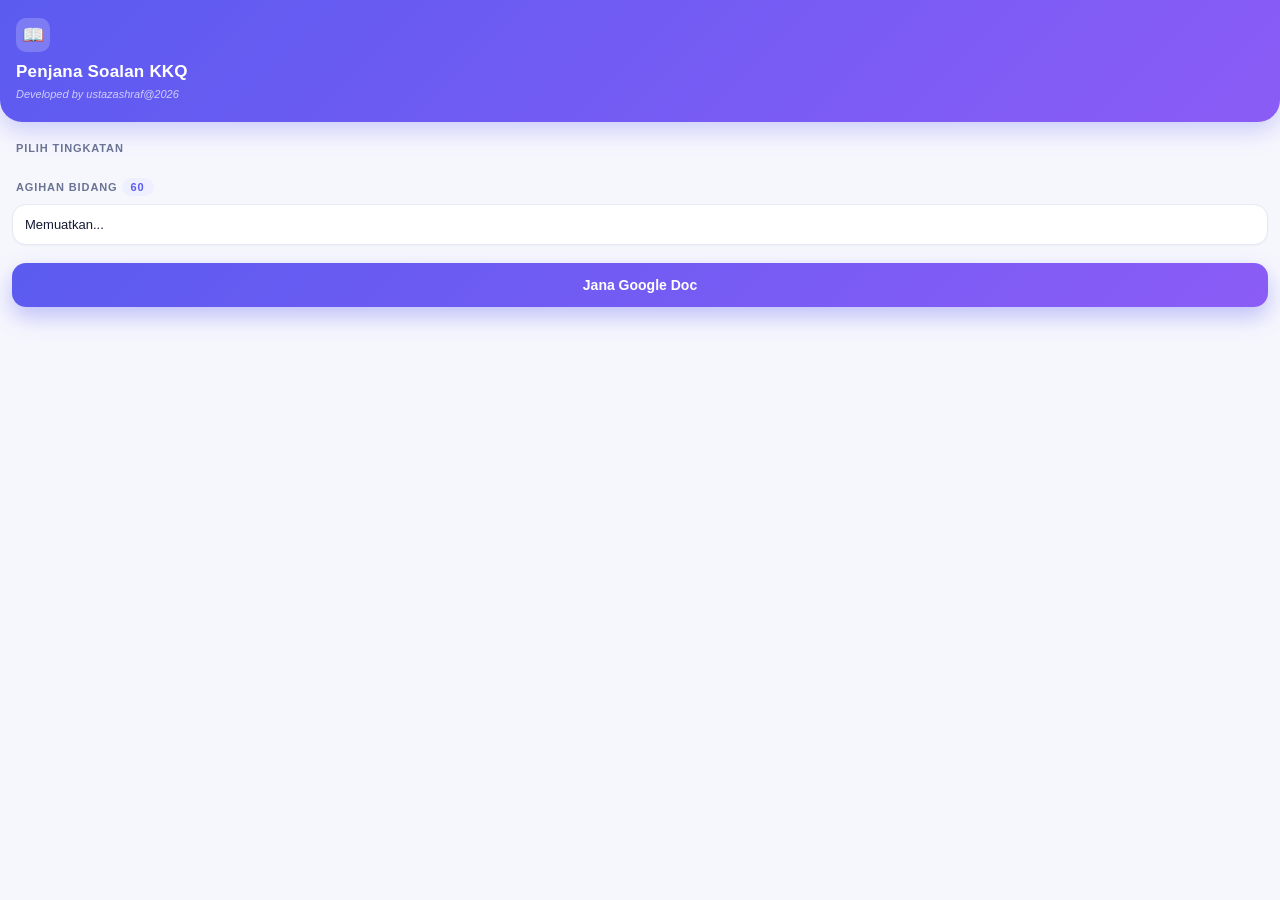
==== gas/sidebar.html @ cc7f21cc "Sembunyi menu tetapan, buang teks header, tambah gas/sidebar.html Co-Authored-By: Claude Sonnet 5.5 " ====
<!DOCTYPE html>
<html>
<head>
<base target="_top">
<style>
  :root{
    --ink:#141a33; --muted:#6b7394; --line:#e7e9f5; --bg:#f6f7fd;
    --a:#5b5bf0; --b:#8b5cf6; --ok:#12a150; --bad:#e5484d; --card:#ffffff;
  }
  *{box-sizing:border-box}
  body{margin:0;background:var(--bg);color:var(--ink);
       font-family:"Google Sans",Inter,Roboto,"Segoe UI",Arial,sans-serif;font-size:13px}
  .hero{background:linear-gradient(135deg,var(--a),var(--b));color:#fff;padding:18px 16px 22px;
        border-radius:0 0 22px 22px;box-shadow:0 8px 24px rgba(91,91,240,.28)}
  .hero .logo{width:34px;height:34px;border-radius:10px;background:rgba(255,255,255,.2);
        display:flex;align-items:center;justify-content:center;font-size:18px;margin-bottom:10px}
  .hero h1{margin:0;font-size:17px;font-weight:700;letter-spacing:.2px}
  .hero p{margin:4px 0 0;opacity:.85;font-size:12px}
  .hero p.tagline{opacity:.7;font-size:11px;font-style:italic;margin-top:6px}
  .wrap{padding:14px 12px 18px}
  .sec{margin-top:16px}
  .sec h2{font-size:11px;text-transform:uppercase;letter-spacing:.9px;color:var(--muted);margin:0 4px 8px;font-weight:700}
  .card{background:var(--card);border:1px solid var(--line);border-radius:14px;padding:12px;
        box-shadow:0 1px 2px rgba(20,26,51,.04)}

  /* Tingkatan */
  .levels{display:grid;grid-template-columns:repeat(3,1fr);gap:8px}
  .lv{position:relative;border:1.5px solid var(--line);background:#fff;border-radius:14px;
      padding:12px 8px 10px;text-align:center;cursor:pointer;transition:all .18s;user-select:none}
  .lv:hover{transform:translateY(-1px);box-shadow:0 6px 14px rgba(91,91,240,.12)}
  .lv .n{font-size:22px;font-weight:800;line-height:1}
  .lv .t{font-size:10px;color:var(--muted);margin-top:3px;text-transform:uppercase;letter-spacing:.7px}
  .lv .c{font-size:10px;color:var(--muted);margin-top:6px}
  .lv .tick{position:absolute;top:6px;right:6px;width:16px;height:16px;border-radius:50%;
      background:var(--a);color:#fff;font-size:10px;display:none;align-items:center;justify-content:center}
  .lv.on{border-color:var(--a);background:linear-gradient(180deg,#f3f2ff,#fff)}
  .lv.on .n{color:var(--a)} .lv.on .tick{display:flex}

  /* Agihan */
  .row{display:flex;align-items:center;gap:10px;margin:9px 0}
  .row .nm{width:92px;font-weight:600;font-size:12px;white-space:nowrap;overflow:hidden;text-overflow:ellipsis}
  .bar{flex:1;height:7px;background:#eceefa;border-radius:99px;overflow:hidden}
  .bar i{display:block;height:100%;background:linear-gradient(90deg,var(--a),var(--b));border-radius:99px;transition:width .35s}
  .bar i.low{background:var(--bad)}
  .row .nv{width:44px;text-align:right;font-size:11px;color:var(--muted);font-variant-numeric:tabular-nums}
  .row .nv.low{color:var(--bad);font-weight:700}
  .note{font-size:11px;color:var(--muted);margin-top:8px;line-height:1.45}
  .pill{display:inline-block;background:#eef0ff;color:var(--a);padding:3px 9px;border-radius:99px;
        font-size:11px;font-weight:700}

  /* Suis */
  .sw{display:flex;align-items:center;justify-content:space-between;padding:9px 2px;border-bottom:1px solid var(--line)}
  .sw:last-child{border-bottom:0}
  .sw b{font-size:12.5px;font-weight:600} .sw small{display:block;color:var(--muted);font-size:11px;margin-top:1px}
  .tg{position:relative;width:38px;height:22px;flex:none}
  .tg input{display:none}
  .tg span{position:absolute;inset:0;background:#d6d9ee;border-radius:99px;cursor:pointer;transition:.2s}
  .tg span:before{content:"";position:absolute;width:16px;height:16px;left:3px;top:3px;background:#fff;
        border-radius:50%;transition:.2s;box-shadow:0 1px 3px rgba(0,0,0,.25)}
  .tg input:checked+span{background:linear-gradient(90deg,var(--a),var(--b))}
  .tg input:checked+span:before{transform:translateX(16px)}

  /* Butang */
  .cta{width:100%;margin-top:18px;border:0;border-radius:14px;padding:14px;color:#fff;font-size:14px;font-weight:700;
       cursor:pointer;background:linear-gradient(135deg,var(--a),var(--b));
       box-shadow:0 10px 22px rgba(91,91,240,.35);transition:.18s;display:flex;align-items:center;justify-content:center;gap:9px}
  .cta:hover{transform:translateY(-1px);box-shadow:0 14px 26px rgba(91,91,240,.4)}
  .cta:disabled{opacity:.6;cursor:wait;transform:none}
  .spin{width:16px;height:16px;border:2.5px solid rgba(255,255,255,.4);border-top-color:#fff;border-radius:50%;
        animation:sp .7s linear infinite;display:none}
  @keyframes sp{to{transform:rotate(360deg)}}

  /* Hasil */
  .result{display:none;margin-top:16px;border:1px solid #bfe8cf;background:linear-gradient(180deg,#f2fcf6,#fff)}
  .result h3{margin:0 0 4px;font-size:14px;color:var(--ok)}
  .result .meta{font-size:11.5px;color:var(--muted);margin-bottom:10px;line-height:1.5}
  .lnk{display:flex;align-items:center;justify-content:space-between;text-decoration:none;color:var(--ink);
       background:#fff;border:1px solid var(--line);border-radius:11px;padding:10px 12px;margin-top:7px;font-weight:600;font-size:12.5px;transition:.15s}
  .lnk:hover{border-color:var(--a);color:var(--a);transform:translateX(2px)}
  .err{display:none;margin-top:14px;background:#fff1f1;border:1px solid #ffc9cb;color:#a4262c;border-radius:12px;padding:10px 12px;font-size:12px;line-height:1.5}
</style>
</head>
<body>
  <div class="hero">
    <div class="logo">📖</div>
    <h1>Penjana Soalan KKQ</h1>
    <p class="tagline">Developed by ustazashraf@2026</p>
  </div>

  <div class="wrap">
    <div class="sec" style="margin-top:6px">
      <h2>Pilih Tingkatan</h2>
      <div class="levels" id="levels"></div>
      <div class="note" id="splitNote"></div>
    </div>

    <div class="sec">
      <h2>Agihan Bidang <span class="pill" id="total">60</span></h2>
      <div class="card" id="bidang">Memuatkan...</div>
    </div>

    <div class="sec" style="display:none">
      <h2>Tetapan</h2>
      <div class="card">
        <div class="sw"><div><b>Kacau pilihan A–D</b><small>Susunan jawapan diubah rawak</small></div>
          <label class="tg"><input type="checkbox" id="shufOpt" checked><span></span></label></div>
        <div class="sw"><div><b>Kacau susunan soalan</b><small>Mati: soalan dikumpul ikut bidang</small></div>
          <label class="tg"><input type="checkbox" id="shufOrd"><span></span></label></div>
        <div class="sw"><div><b>Jana skema jawapan</b><small>Google Doc berasingan</small></div>
          <label class="tg"><input type="checkbox" id="makeKey" checked><span></span></label></div>
        <div class="sw"><div><b>Simpan juga PDF</b><small>Salinan PDF dalam Drive</small></div>
          <label class="tg"><input type="checkbox" id="makePdf"><span></span></label></div>
      </div>
    </div>

    <button class="cta" id="go" onclick="go()"><span class="spin" id="spin"></span><span id="goTxt">Jana Google Doc</span></button>
    <div class="err" id="err"></div>

    <div class="card result" id="result">
      <h3>✓ Doc siap dijana</h3>
      <div class="meta" id="meta"></div>
      <div id="links"></div>
    </div>
  </div>

<script>
  const LV = [1, 2, 3];
  const sel = new Set([1, 2, 3]);
  let TABS = [], INFO = {}, PER = 12;

  function lvAvail(l){ return TABS.reduce((s,t)=>s+((INFO[t]||{})[l]||0),0); }
  function tabAvail(t){ return [...sel].reduce((s,l)=>s+((INFO[t]||{})[l]||0),0); }

  function renderLevels(){
    document.getElementById('levels').innerHTML = LV.map(l => `
      <div class="lv ${sel.has(l)?'on':''}" onclick="toggle(${l})">
        <div class="tick">✓</div>
        <div class="n">${l}</div><div class="t">Tingkatan</div>
        <div class="c">${TABS.length? lvAvail(l)+' soalan':'...'}</div>
      </div>`).join('');
    const n = sel.size, per = PER / n;
    document.getElementById('splitNote').textContent =
      n===1 ? 'Semua 60 soalan daripada satu tingkatan.'
            : `Setiap bidang: ${per} soalan daripada setiap tingkatan dipilih.`;
  }
  function renderBidang(){
    const el = document.getElementById('bidang');
    if(!TABS.length) return;
    el.innerHTML = TABS.map(t=>{
      const a = tabAvail(t), low = a < PER, pct = Math.min(100, Math.round(a/PER*100));
      return `<div class="row"><span class="nm">${t}</span>
        <div class="bar"><i class="${low?'low':''}" style="width:${pct}%"></i></div>
        <span class="nv ${low?'low':''}">${PER}/${a}</span></div>`;
    }).join('') + `<div class="note">Kiri: soalan dijana. Kanan: soalan berjawapan tersedia.</div>`;
  }
  function toggle(l){
    if(sel.has(l)){ if(sel.size===1) return; sel.delete(l);} else sel.add(l);
    renderLevels(); renderBidang();
  }

  google.script.run.withSuccessHandler(d=>{
    TABS=d.tabs; INFO=d.info; PER=d.perTab; renderLevels(); renderBidang();
  }).withFailureHandler(e=>showErr(e.message)).getBankInfo();
  renderLevels();

  function showErr(t){ const e=document.getElementById('err'); e.textContent=t; e.style.display='block'; }
  function busy(on){
    document.getElementById('go').disabled=on;
    document.getElementById('spin').style.display=on?'block':'none';
    document.getElementById('goTxt').textContent=on?'Menjana dokumen...':'Jana Google Doc';
  }
  function go(){
    document.getElementById('err').style.display='none';
    document.getElementById('result').style.display='none';
    busy(true);
    google.script.run.withSuccessHandler(r=>{
      busy(false);
      const lv = Object.keys(r.perLevel).sort().map(k=>`T${k}: ${r.perLevel[k]}`).join(' &bull; ');
      const tb = Object.keys(r.perTab).map(k=>`${k}: ${r.perTab[k]}`).join(' &bull; ');
      document.getElementById('meta').innerHTML = `${r.made} soalan &mdash; ${r.label}<br>${lv}<br>${tb}`;
      let h = `<a class="lnk" href="${r.docUrl}" target="_blank">Buka kertas soalan <span>↗</span></a>`;
      if(r.keyUrl) h += `<a class="lnk" href="${r.keyUrl}" target="_blank">Buka skema jawapan <span>↗</span></a>`;
      if(r.pdfUrl) h += `<a class="lnk" href="${r.pdfUrl}" target="_blank">Buka PDF <span>↗</span></a>`;
      document.getElementById('links').innerHTML = h;
      document.getElementById('result').style.display='block';
    }).withFailureHandler(e=>{ busy(false); showErr(e.message); }).generateDoc({
      levels:[...sel].sort(),
      shuffleOptions:document.getElementById('shufOpt').checked,
      shuffleOrder:document.getElementById('shufOrd').checked,
      makeKey:document.getElementById('makeKey').checked,
      makePdf:document.getElementById('makePdf').checked
    });
  }
</script>
</body>
</html>
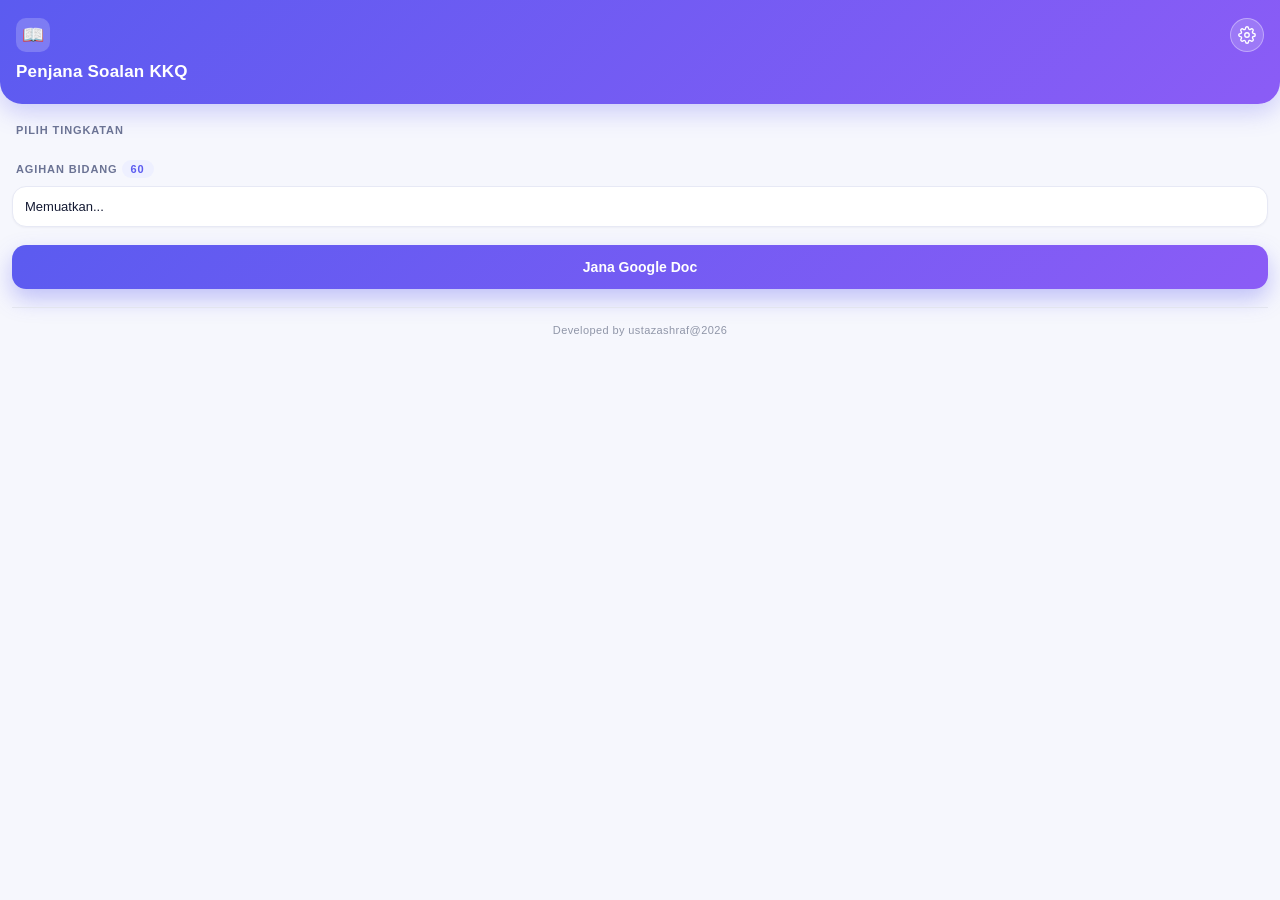
==== commit ff4a120e: "Ikon tetapan SVG boleh akses, footer tagline di bawah Co-Authored-By: Claude Sonnet 5.5 <noreply@ant" ====
--- a/gas/sidebar.html
+++ b/gas/sidebar.html
@@ -16,7 +16,17 @@
         display:flex;align-items:center;justify-content:center;font-size:18px;margin-bottom:10px}
   .hero h1{margin:0;font-size:17px;font-weight:700;letter-spacing:.2px}
   .hero p{margin:4px 0 0;opacity:.85;font-size:12px}
-  .hero p.tagline{opacity:.7;font-size:11px;font-style:italic;margin-top:6px}
+  .foot{margin:0 12px;padding:16px 0 18px;text-align:center;border-top:1px solid #e3e5ee;
+    color:#9096a8;font-size:11px;font-weight:500;letter-spacing:.4px}
+  .gear{display:flex;align-items:center;justify-content:center;width:34px;height:34px;padding:0;border-radius:50%;
+    background:rgba(255,255,255,.18);border:1px solid rgba(255,255,255,.35);color:#fff;cursor:pointer;
+    transition:background .2s,transform .2s,box-shadow .2s}
+  .gear svg{transition:transform .5s cubic-bezier(.4,0,.2,1)}
+  .gear:hover{background:rgba(255,255,255,.3);box-shadow:0 4px 12px rgba(20,26,51,.2)}
+  .gear:hover svg,.gear[aria-expanded=true] svg{transform:rotate(90deg)}
+  .gear[aria-expanded=true]{background:#fff;color:var(--a);border-color:#fff}
+  .gear:active{transform:scale(.92)}
+  [hidden]{display:none!important}
   .wrap{padding:14px 12px 18px}
   .sec{margin-top:16px}
   .sec h2{font-size:11px;text-transform:uppercase;letter-spacing:.9px;color:var(--muted);margin:0 4px 8px;font-weight:700}
@@ -82,9 +92,8 @@
 </head>
 <body>
   <div class="hero">
-    <div class="logo">📖</div>
+    <div style="display:flex;justify-content:space-between;align-items:flex-start"><div class="logo">📖</div><button class="gear" id="gear" type="button" aria-label="Tetapan" aria-expanded="false" onclick="toggleSettings()"><svg viewBox="0 0 24 24" width="18" height="18" fill="none" stroke="currentColor" stroke-width="1.8" stroke-linecap="round" stroke-linejoin="round" aria-hidden="true"><circle cx="12" cy="12" r="3"/><path d="M19.4 15a1.65 1.65 0 0 0 .33 1.82l.06.06a2 2 0 0 1 0 2.83 2 2 0 0 1-2.83 0l-.06-.06a1.65 1.65 0 0 0-1.82-.33 1.65 1.65 0 0 0-1 1.51V21a2 2 0 0 1-2 2 2 2 0 0 1-2-2v-.09A1.65 1.65 0 0 0 9 19.4a1.65 1.65 0 0 0-1.82.33l-.06.06a2 2 0 0 1-2.83 0 2 2 0 0 1 0-2.83l.06-.06a1.65 1.65 0 0 0 .33-1.82 1.65 1.65 0 0 0-1.51-1H3a2 2 0 0 1-2-2 2 2 0 0 1 2-2h.09A1.65 1.65 0 0 0 4.6 9a1.65 1.65 0 0 0-.33-1.82l-.06-.06a2 2 0 0 1 0-2.83 2 2 0 0 1 2.83 0l.06.06a1.65 1.65 0 0 0 1.82.33H9a1.65 1.65 0 0 0 1-1.51V3a2 2 0 0 1 2-2 2 2 0 0 1 2 2v.09a1.65 1.65 0 0 0 1 1.51 1.65 1.65 0 0 0 1.82-.33l.06-.06a2 2 0 0 1 2.83 0 2 2 0 0 1 0 2.83l-.06.06a1.65 1.65 0 0 0-.33 1.82V9a1.65 1.65 0 0 0 1.51 1H21a2 2 0 0 1 2 2 2 2 0 0 1-2 2h-.09a1.65 1.65 0 0 0-1.51 1z"/></svg></button></div>
     <h1>Penjana Soalan KKQ</h1>
-    <p class="tagline">Developed by ustazashraf@2026</p>
   </div>
 
   <div class="wrap">
@@ -99,7 +108,7 @@
       <div class="card" id="bidang">Memuatkan...</div>
     </div>
 
-    <div class="sec" style="display:none">
+    <div class="sec" id="settings" hidden>
       <h2>Tetapan</h2>
       <div class="card">
         <div class="sw"><div><b>Kacau pilihan A–D</b><small>Susunan jawapan diubah rawak</small></div>
@@ -123,6 +132,8 @@
     </div>
   </div>
 
+  <div class="foot">Developed by ustazashraf@2026</div>
+
 <script>
   const LV = [1, 2, 3];
   const sel = new Set([1, 2, 3]);
@@ -152,6 +163,11 @@
         <div class="bar"><i class="${low?'low':''}" style="width:${pct}%"></i></div>
         <span class="nv ${low?'low':''}">${PER}/${a}</span></div>`;
     }).join('') + `<div class="note">Kiri: soalan dijana. Kanan: soalan berjawapan tersedia.</div>`;
+  }
+  function toggleSettings(){
+    const s = document.getElementById('settings');
+    s.hidden = !s.hidden;
+    document.getElementById('gear').setAttribute('aria-expanded', String(!s.hidden));
   }
   function toggle(l){
     if(sel.has(l)){ if(sel.size===1) return; sel.delete(l);} else sel.add(l);
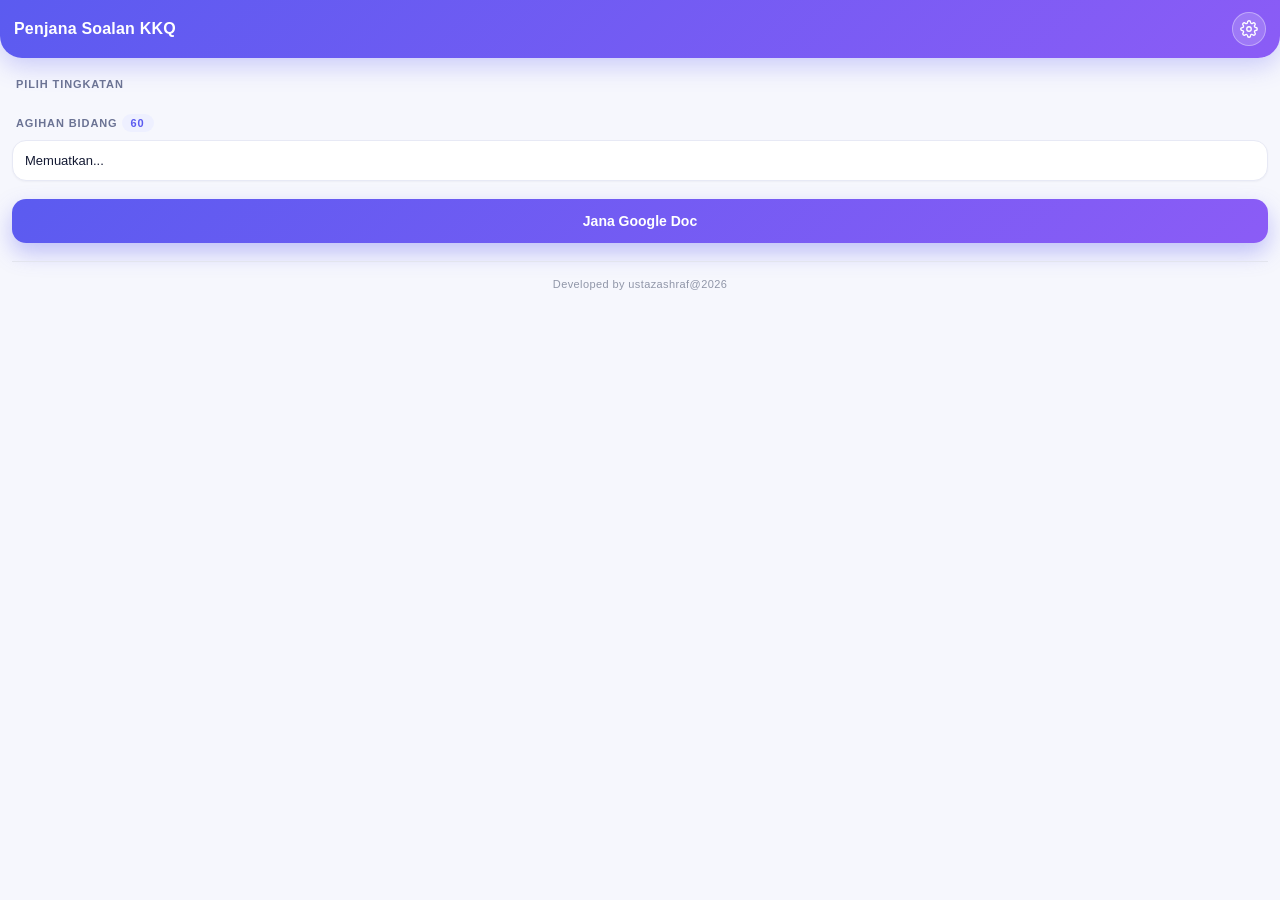
==== commit bb3a2eb5: "Buang ikon buku dan padatkan header Co-Authored-By: Claude Sonnet 5.5 <noreply@anthropic.com>" ====
--- a/gas/sidebar.html
+++ b/gas/sidebar.html
@@ -10,11 +10,12 @@
   *{box-sizing:border-box}
   body{margin:0;background:var(--bg);color:var(--ink);
        font-family:"Google Sans",Inter,Roboto,"Segoe UI",Arial,sans-serif;font-size:13px}
-  .hero{background:linear-gradient(135deg,var(--a),var(--b));color:#fff;padding:18px 16px 22px;
+  .hero{background:linear-gradient(135deg,var(--a),var(--b));color:#fff;padding:12px 14px;
         border-radius:0 0 22px 22px;box-shadow:0 8px 24px rgba(91,91,240,.28)}
   .hero .logo{width:34px;height:34px;border-radius:10px;background:rgba(255,255,255,.2);
         display:flex;align-items:center;justify-content:center;font-size:18px;margin-bottom:10px}
-  .hero h1{margin:0;font-size:17px;font-weight:700;letter-spacing:.2px}
+  .hero .top{display:flex;justify-content:space-between;align-items:center;gap:10px}
+  .hero h1{margin:0;font-size:16px;font-weight:700;letter-spacing:.2px}
   .hero p{margin:4px 0 0;opacity:.85;font-size:12px}
   .foot{margin:0 12px;padding:16px 0 18px;text-align:center;border-top:1px solid #e3e5ee;
     color:#9096a8;font-size:11px;font-weight:500;letter-spacing:.4px}
@@ -92,8 +93,7 @@
 </head>
 <body>
   <div class="hero">
-    <div style="display:flex;justify-content:space-between;align-items:flex-start"><div class="logo">📖</div><button class="gear" id="gear" type="button" aria-label="Tetapan" aria-expanded="false" onclick="toggleSettings()"><svg viewBox="0 0 24 24" width="18" height="18" fill="none" stroke="currentColor" stroke-width="1.8" stroke-linecap="round" stroke-linejoin="round" aria-hidden="true"><circle cx="12" cy="12" r="3"/><path d="M19.4 15a1.65 1.65 0 0 0 .33 1.82l.06.06a2 2 0 0 1 0 2.83 2 2 0 0 1-2.83 0l-.06-.06a1.65 1.65 0 0 0-1.82-.33 1.65 1.65 0 0 0-1 1.51V21a2 2 0 0 1-2 2 2 2 0 0 1-2-2v-.09A1.65 1.65 0 0 0 9 19.4a1.65 1.65 0 0 0-1.82.33l-.06.06a2 2 0 0 1-2.83 0 2 2 0 0 1 0-2.83l.06-.06a1.65 1.65 0 0 0 .33-1.82 1.65 1.65 0 0 0-1.51-1H3a2 2 0 0 1-2-2 2 2 0 0 1 2-2h.09A1.65 1.65 0 0 0 4.6 9a1.65 1.65 0 0 0-.33-1.82l-.06-.06a2 2 0 0 1 0-2.83 2 2 0 0 1 2.83 0l.06.06a1.65 1.65 0 0 0 1.82.33H9a1.65 1.65 0 0 0 1-1.51V3a2 2 0 0 1 2-2 2 2 0 0 1 2 2v.09a1.65 1.65 0 0 0 1 1.51 1.65 1.65 0 0 0 1.82-.33l.06-.06a2 2 0 0 1 2.83 0 2 2 0 0 1 0 2.83l-.06.06a1.65 1.65 0 0 0-.33 1.82V9a1.65 1.65 0 0 0 1.51 1H21a2 2 0 0 1 2 2 2 2 0 0 1-2 2h-.09a1.65 1.65 0 0 0-1.51 1z"/></svg></button></div>
-    <h1>Penjana Soalan KKQ</h1>
+    <div class="top"><h1>Penjana Soalan KKQ</h1><button class="gear" id="gear" type="button" aria-label="Tetapan" aria-expanded="false" onclick="toggleSettings()"><svg viewBox="0 0 24 24" width="18" height="18" fill="none" stroke="currentColor" stroke-width="1.8" stroke-linecap="round" stroke-linejoin="round" aria-hidden="true"><circle cx="12" cy="12" r="3"/><path d="M19.4 15a1.65 1.65 0 0 0 .33 1.82l.06.06a2 2 0 0 1 0 2.83 2 2 0 0 1-2.83 0l-.06-.06a1.65 1.65 0 0 0-1.82-.33 1.65 1.65 0 0 0-1 1.51V21a2 2 0 0 1-2 2 2 2 0 0 1-2-2v-.09A1.65 1.65 0 0 0 9 19.4a1.65 1.65 0 0 0-1.82.33l-.06.06a2 2 0 0 1-2.83 0 2 2 0 0 1 0-2.83l.06-.06a1.65 1.65 0 0 0 .33-1.82 1.65 1.65 0 0 0-1.51-1H3a2 2 0 0 1-2-2 2 2 0 0 1 2-2h.09A1.65 1.65 0 0 0 4.6 9a1.65 1.65 0 0 0-.33-1.82l-.06-.06a2 2 0 0 1 0-2.83 2 2 0 0 1 2.83 0l.06.06a1.65 1.65 0 0 0 1.82.33H9a1.65 1.65 0 0 0 1-1.51V3a2 2 0 0 1 2-2 2 2 0 0 1 2 2v.09a1.65 1.65 0 0 0 1 1.51 1.65 1.65 0 0 0 1.82-.33l.06-.06a2 2 0 0 1 2.83 0 2 2 0 0 1 0 2.83l-.06.06a1.65 1.65 0 0 0-.33 1.82V9a1.65 1.65 0 0 0 1.51 1H21a2 2 0 0 1 2 2 2 2 0 0 1-2 2h-.09a1.65 1.65 0 0 0-1.51 1z"/></svg></button></div>
   </div>
 
   <div class="wrap">
